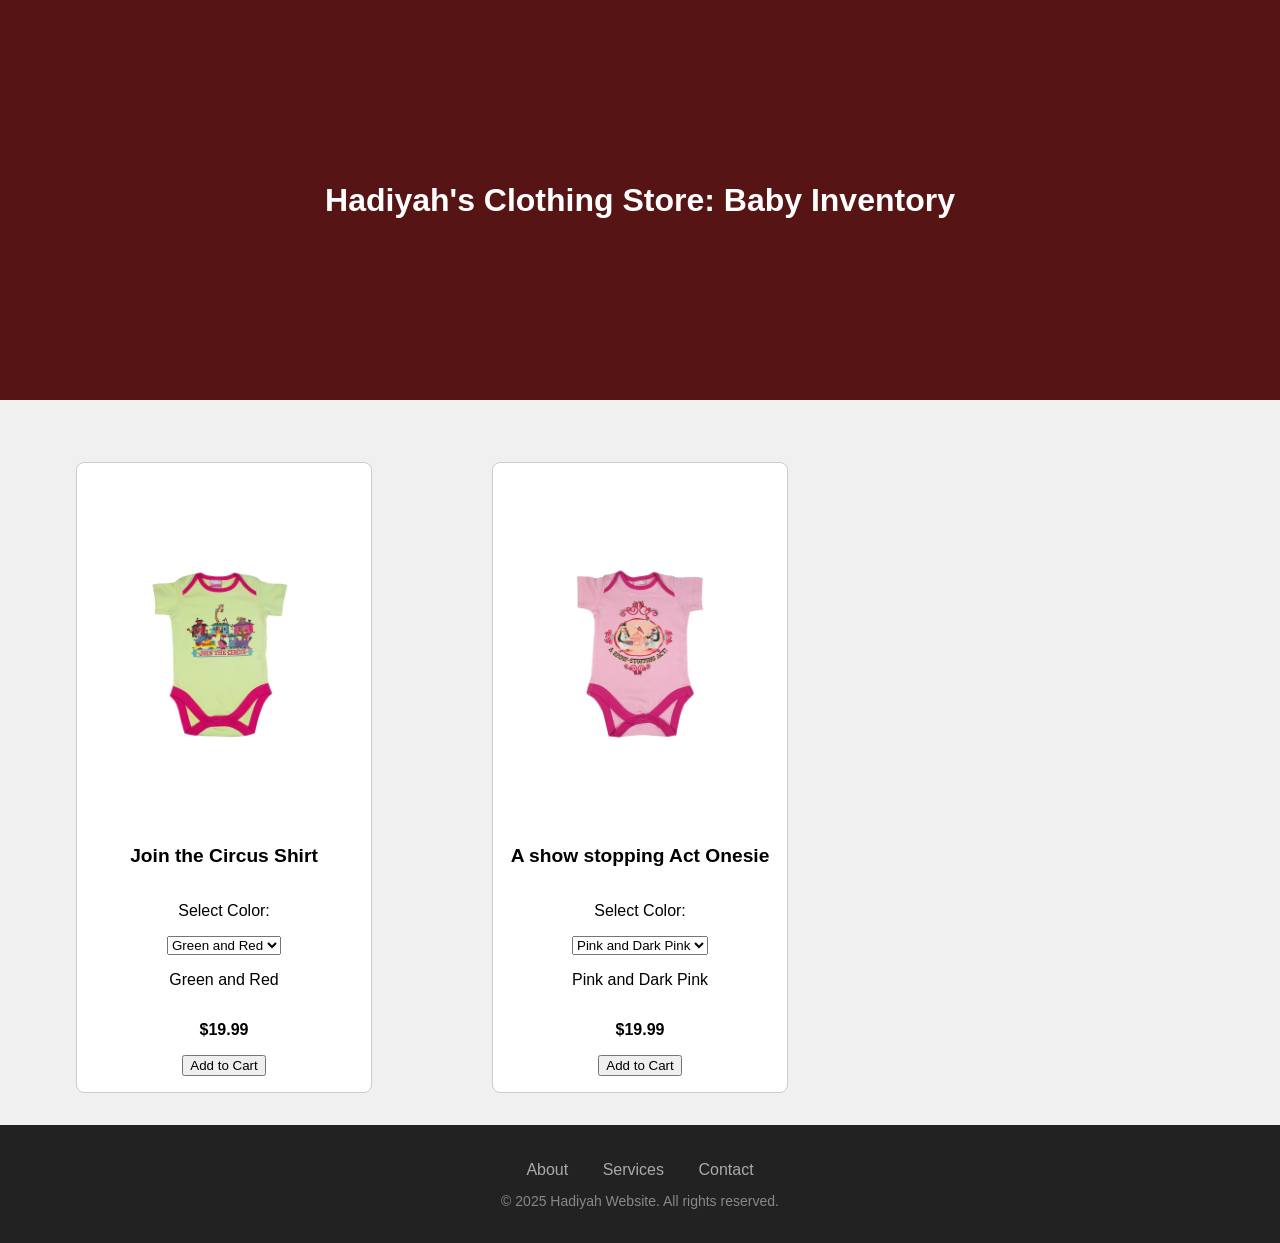
==== baby.html @ 7d242969 "modified:   addtoCart.js new file:   baby.html new file:   baby_boy.html new file:   boys.html modif" ====
<!DOCTYPE html>
<html lang="en">
<head>
    <meta charset="UTF-8" />
    <meta name="viewport" content="width=device-width, initial-scale=1.0"/>
    <title>Baby Section - Inventory</title>
    <link rel="stylesheet" href="style.css">
</head>
<body>
    <header class="top-box">
        <h1>Hadiyah's Clothing Store: Baby Inventory</h1>
    </header>

    <main>
        <div class="boxes">

            <div class="box">
                <img src="./baby_g/37562.jpg" alt="Join the Circus Onesie" class="box-image" id="circus-onesie-img">
                <h3>Join the Circus Shirt</h3>
            
                <p>Select Color:</p>
                <select onchange="updateProduct(this.value, 'circus-onesie-img', 'circus-onesie-desc')">
                    <option value="./baby_g/37562.jpg|Green and Red">Green and Red</option>
                    <option value="./baby_g/37563.jpg|White and Pink">White and Pink</option>
                </select>
            
                <p id="circus-onesie-desc">Green and Red</p>
                <p><strong>$19.99</strong></p>
                <button class="add-to-cart" onclick="addToCart('Join the Circus Shirt', 19.99)">Add to Cart</button>
            </div>
            
            <div class="box">
                <img src="./baby_g/37583.jpg" alt="A show stopping Act Onesie" class="box-image" id="show-stopping-onesie-img">
                <h3>A show stopping Act Onesie</h3>
            
                <p>Select Color:</p>
                <select onchange="updateProduct(this.value, 'show-stopping-onesie-img', 'show-stopping-onesie-desc')">
                    <option value="./baby_g/37583.jpg|Pink and Dark Pink">Pink and Dark Pink</option>
                    <option value="./baby_g/37584.jpg|Green and Pink">Green and Pink</option>
                    <option value="./baby_g/37585.jpg|White and Pink">White and Pink</option>
                </select>
            
                <p id="show-stopping-onesie-desc">Pink and Dark Pink</p>
                <p><strong>$19.99</strong></p>
                <button class="add-to-cart" onclick="addToCart('A show stopping Act Onesie', 19.99)">Add to Cart</button>
            </div>
            
            

        </div>
    </main>

    <footer class="footer">
        <div class="footer-container">
            <ul class="footer-links">
                <li><a href="#">About</a></li>
                <li><a href="#">Services</a></li>
                <li><a href="#">Contact</a></li>
            </ul>
            <p class="footer-copy">© 2025 Hadiyah Website. All rights reserved.</p>
        </div>
    </footer>

    <script src="addtoCart.js"></script>

</body>
</html>
---- style.css ----
body {
  background-color: #f0f0f0; /* Light gray background */
  margin: 0; /* Remove default margin */
  font-family: Arial, sans-serif; /* Set a default font */
}

/* This creates a "box" at the top of the page: 
    - Flex container for centering text horizontally and vertically
    - Fixed height (adjust as needed)
    - Background color so it looks like a defined box
*/
.top-box {
    display: flex;                  /* Activate Flexbox */
    justify-content: center;        /* Horizontally center items */
    align-items: center;            /* Vertically center items */
    height: 400px;                  /* Make the header taller to form a box */
    background-color: #571414;    /* Choose any background color */
    margin: 0;                      /* Remove default margin if needed */
    color: white;                 /* Change font color to white (or any desired color) */
    margin-bottom: 30px; 

}
.boxes {
  display: grid;
  grid-template-columns: repeat(3, 1fr); /* Adjusted to 2 columns for better spacing */
  gap: 2rem;                            /* Spacing between boxes */
  padding: 2rem;
  justify-items: center;                /* Centers the grid items horizontally */
}

.box {
  display: flex;
  flex-direction: column;
  align-items: center;
  justify-content: center;
  border: 1px solid #ccc;
  background-color: #fff;
  padding: 1rem;
  text-align: center;
  text-decoration: none;                /* Removes underline from links */
  color: inherit;                       /* Inherits text color */
  transition: transform 0.3s ease, box-shadow 0.3s ease;
  border-radius: 8px;
}

.box:hover {
  transform: scale(1.05);
  box-shadow: 0 4px 8px rgba(0,0,0,0.15);
}

.box img {
  max-width: 100%;
  height: 350px;          /* Adjust height as needed */
  width: auto;            /* Maintain aspect ratio */
  transition: opacity 0.3s ease;
}

.box img:hover {
  opacity: 0.8;
}

.box h3 {
  margin-top: 1rem;
  font-size: 1.2rem;
  font-weight: bold;
}


  .footer {
  background-color: #222;
  color: #fff;
  padding: 20px 0;
  text-align: center;
  font-family: Arial, sans-serif;
}

.footer-container {
  max-width: 1200px;
  margin: 0 auto;
}

.footer-links {
  list-style: none;
  padding: 0;
  margin-bottom: 10px;
}

.footer-links li {
  display: inline-block;
  margin: 0 15px;
}

.footer-links a {
  color: #aaa;
  text-decoration: none;
  transition: color 0.3s;
}

.footer-links a:hover {
  color: #fff;
}

.footer-copy {
  font-size: 14px;
  color: #888;
}
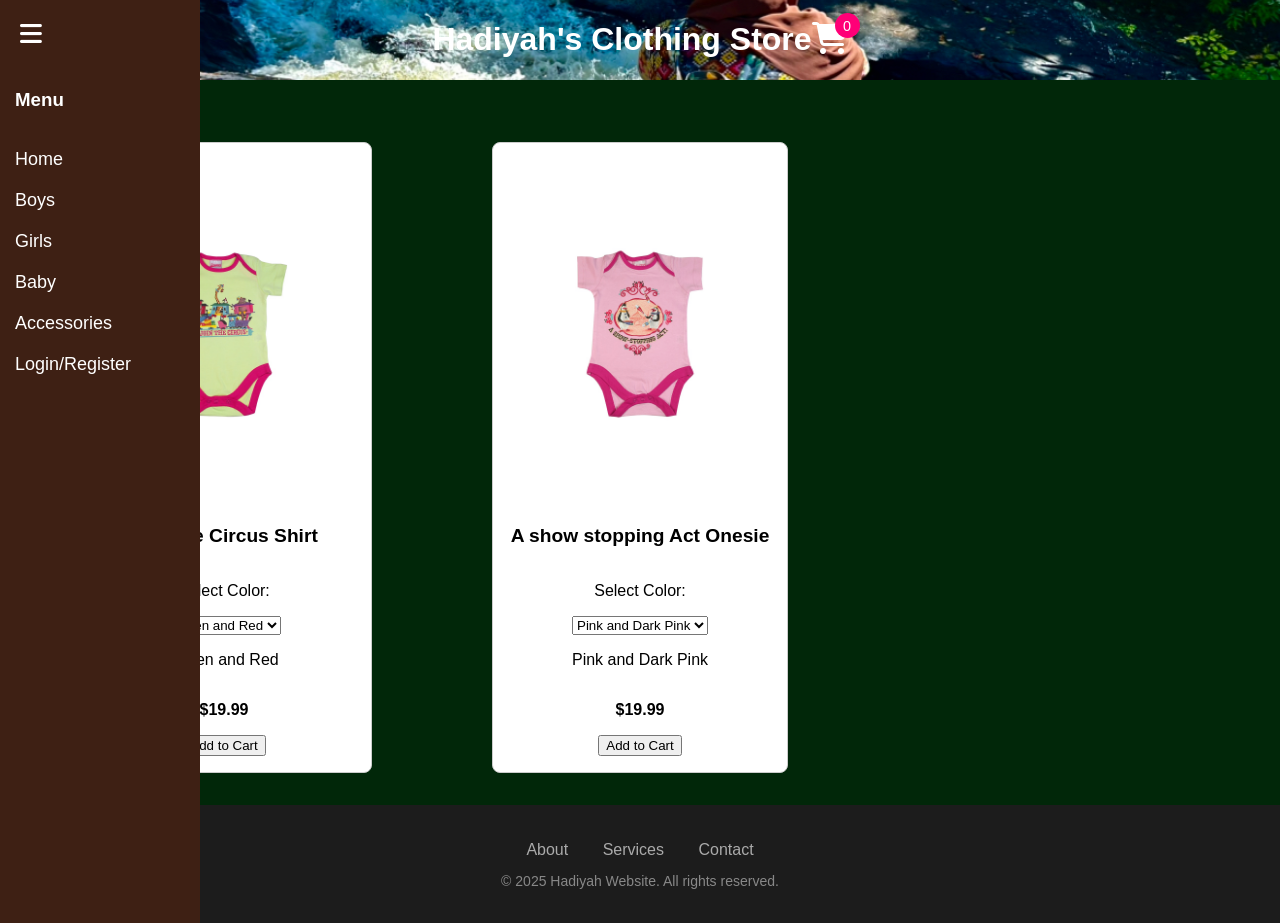
==== commit 8fc17a8d: "modified:   addtoCart.js modified:   baby.html modified:   boys.html new file:   coming-soon.css new" ====
--- a/baby.html
+++ b/baby.html
@@ -5,13 +5,37 @@
     <meta name="viewport" content="width=device-width, initial-scale=1.0"/>
     <title>Baby Section - Inventory</title>
     <link rel="stylesheet" href="style.css">
+    <link rel="stylesheet" href="https://cdnjs.cloudflare.com/ajax/libs/font-awesome/6.5.1/css/all.min.css"/>
+    <link rel="stylesheet" href="https://cdnjs.cloudflare.com/ajax/libs/font-awesome/6.5.1/css/all.min.css"/>
+
+
 </head>
 <body>
+    <div class="hamburger-menu" onclick="toggleSidebar()">
+        <i class="fa-solid fa-bars"></i>
+      </div>
+      
     <header class="top-box">
-        <h1>Hadiyah's Clothing Store: Baby Inventory</h1>
+        <h1>Hadiyah's Clothing Store</h1>
+        <div class="cart-icon" onclick="showCart()">
+            <i class="fa-solid fa-cart-shopping"></i>
+            <span id="cart-count">0</span>
+        </div>
     </header>
+    
 
     <main>
+        <div class="sidebar">
+            <h3>Menu</h3>
+            <a href="homepage.html">Home</a>
+            <a href="boys.html">Boys</a>
+            <a href="girl.html">Girls</a>
+            <a href="baby.html">Baby</a>
+            <a href="coming_soon.html">Accessories</a>
+            <a href="login.html">Login/Register</a>
+
+          </div>
+
         <div class="boxes">
 
             <div class="box">
@@ -61,7 +85,31 @@
         </div>
     </footer>
 
-    <script src="addtoCart.js"></script>
-
-</body>
-</html>+    <div id="cartModal" class="modal">
+        <div class="modal-content">
+          <div class="modal-header">
+            <span class="close-btn" onclick="closeCart()">&times;</span>
+            <h2>Your Cart</h2>
+          </div>
+          <div class="modal-body" id="cart-content">
+            <p>No items in cart yet.</p>
+          </div>
+          <div class="modal-footer">
+            <p>Happy Shopping!</p>
+          </div>
+        </div>
+      </div>
+    
+      <script>
+        function toggleSidebar() {
+          const sidebar = document.querySelector('.sidebar');
+          const content = document.querySelector('.main-content');
+          sidebar.classList.toggle('closed');
+          content.classList.toggle('full-width');
+        }
+        </script>
+        
+    
+      <script src="addtoCart.js"></script>
+    </body>
+    </html>
--- a/style.css
+++ b/style.css
@@ -1,25 +1,57 @@
 body {
-  background-color: #f0f0f0; /* Light gray background */
+  background-color: #012709;
   margin: 0; /* Remove default margin */
-  font-family: Arial, sans-serif; /* Set a default font */
-}
-
-/* This creates a "box" at the top of the page: 
-    - Flex container for centering text horizontally and vertically
-    - Fixed height (adjust as needed)
-    - Background color so it looks like a defined box
-*/
+  font-family: "Montserrat", sans-serif;
+  display: flex;
+  flex-direction: column;
+}
+html, body {
+  height: 100%;
+  margin: 0;
+  padding: 0;
+}
+main {
+  flex: 1;
+}
+
+
 .top-box {
     display: flex;                  /* Activate Flexbox */
     justify-content: center;        /* Horizontally center items */
     align-items: center;            /* Vertically center items */
     height: 400px;                  /* Make the header taller to form a box */
-    background-color: #571414;    /* Choose any background color */
     margin: 0;                      /* Remove default margin if needed */
     color: white;                 /* Change font color to white (or any desired color) */
     margin-bottom: 30px; 
 
-}
+    background-image: url('./myImages/header.jpg'); 
+    background-size: cover;              /* covers the entire header area */
+    background-position: center; /* Center the image */
+    padding: 0 2rem; /* Add padding to align nicely */
+
+}
+
+.cart-icon {
+  font-size: 2rem;
+  cursor: pointer;
+  position: relative;
+}
+
+#cart-count {
+  position: absolute;
+  top: -8px;
+  right: -12px;
+  background-color: rgb(255, 0, 119);
+  color: white;
+  border-radius: 50%;
+  width: 25px;
+  height: 25px;
+  font-size: 0.9rem;
+  display: flex;
+  justify-content: center;
+  align-items: center;
+}
+
 .boxes {
   display: grid;
   grid-template-columns: repeat(3, 1fr); /* Adjusted to 2 columns for better spacing */
@@ -67,7 +99,7 @@
 
 
   .footer {
-  background-color: #222;
+  background-color: #1C1C1C;
   color: #fff;
   padding: 20px 0;
   text-align: center;
@@ -105,3 +137,165 @@
   color: #888;
 }
 
+/* Sidebar menu styling */
+.sidebar {
+  height: 100%;
+  width: 200px;
+  position: fixed;
+  top: 0;
+  left: 0;
+  background-color: #3E2014;
+  padding-top: 60px;
+}
+
+.sidebar a {
+  padding: 10px 15px;
+  text-decoration: none;
+  font-size: 18px;
+  color: white;
+  display: block;
+}
+
+.sidebar a:hover {
+  background-color: #aeae1b;
+}
+
+.sidebar h3 {
+  color: white;
+  padding: 10px 15px;
+}
+
+/* Adjust main content position */
+.main-content {
+  margin-left: 220px; /* same as sidebar width + some padding */
+  padding: 20px;
+}
+/* Modal styling */
+.modal {
+  display: none; /* Hidden by default */
+  position: fixed;
+  z-index: 10;
+  padding-top: 100px;
+  left: 0;
+  top: 0;
+  width: 100%;
+  height: 100%;
+  overflow: auto; /* Enable scroll if needed */
+  background-color: rgba(0,0,0,0.4); /* Black with transparency */
+}
+
+.modal-content {
+  background-color: #fefefe;
+  margin: auto;
+  padding: 20px;
+  border-radius: 8px;
+  width: 80%;
+  max-width: 600px;
+  box-shadow: 0 5px 15px rgba(0,0,0,0.3);
+}
+
+.modal-header, .modal-footer {
+  padding: 10px;
+  background-color: #00250c;
+  color: white;
+  border-radius: 8px 8px 0 0;
+}
+
+.modal-footer {
+  border-radius: 0 0 8px 8px;
+  text-align: center;
+}
+
+.close-btn {
+  float: right;
+  font-size: 30px;
+  font-weight: bold;
+  cursor: pointer;
+}
+
+.close-btn:hover {
+  color: #aaa;
+}
+
+.modal-body {
+  padding: 10px;
+}
+
+
+.auth-container {
+  display: flex;
+  justify-content: space-around;
+  align-items: center;
+  min-height: 80vh;
+  padding: 20px;
+}
+
+.auth-form {
+  width: 45%;
+  max-width: 400px;
+  padding: 20px;
+  background: #ffffff;
+  border-radius: 8px;
+  box-shadow: 0 4px 8px rgba(0,0,0,0.2);
+  display: flex;
+  flex-direction: column;
+  align-items: center; /* Centers horizontally */
+  justify-content: center; /* Centers vertically */
+  gap: 10px; /* Space between elements */
+}
+
+/* Styles the heading inside the authentication form to center-align the text and add spacing below */
+.auth-form h2 {
+  text-align: center;
+  margin-bottom: 20px;
+}
+
+.auth-form input, 
+.auth-form button {
+  width: 80%; /* or adjust as needed */
+  max-width: 300px;
+  box-sizing: border-box;  /* ensures padding is included within width */
+  padding: 10px;           /* consistent padding inside input/button */
+  margin: 8px auto;        /* auto margin horizontally to center */
+  display: block;          /* ensures it takes up its own line */
+}
+
+
+.auth-form button:hover {
+  background-color: #74dc97;
+}
+
+.hamburger-menu {
+  position: fixed;
+  top: 15px;
+  left: 15px;
+  font-size: 25px;
+  color: white;
+  cursor: pointer;
+  z-index: 1000;
+  padding: 5px;
+}
+
+.sidebar {
+  height: 100%;
+  width: 200px; /* initial width */
+  position: fixed;
+  top: 0;
+  left: 0;
+  background-color: #3E2014;
+  padding-top: 60px;
+  transition: all 0.3s ease; /* smooth transition */
+}
+
+.sidebar.closed {
+  left: -200px; /* hide sidebar off-screen */
+}
+
+.main-content {
+  margin-left: 200px; /* adjust to sidebar width */
+  transition: margin-left 0.3s ease;
+}
+
+.main-content.full-width {
+  margin-left: 0; /* occupy full width when sidebar closed */
+}
